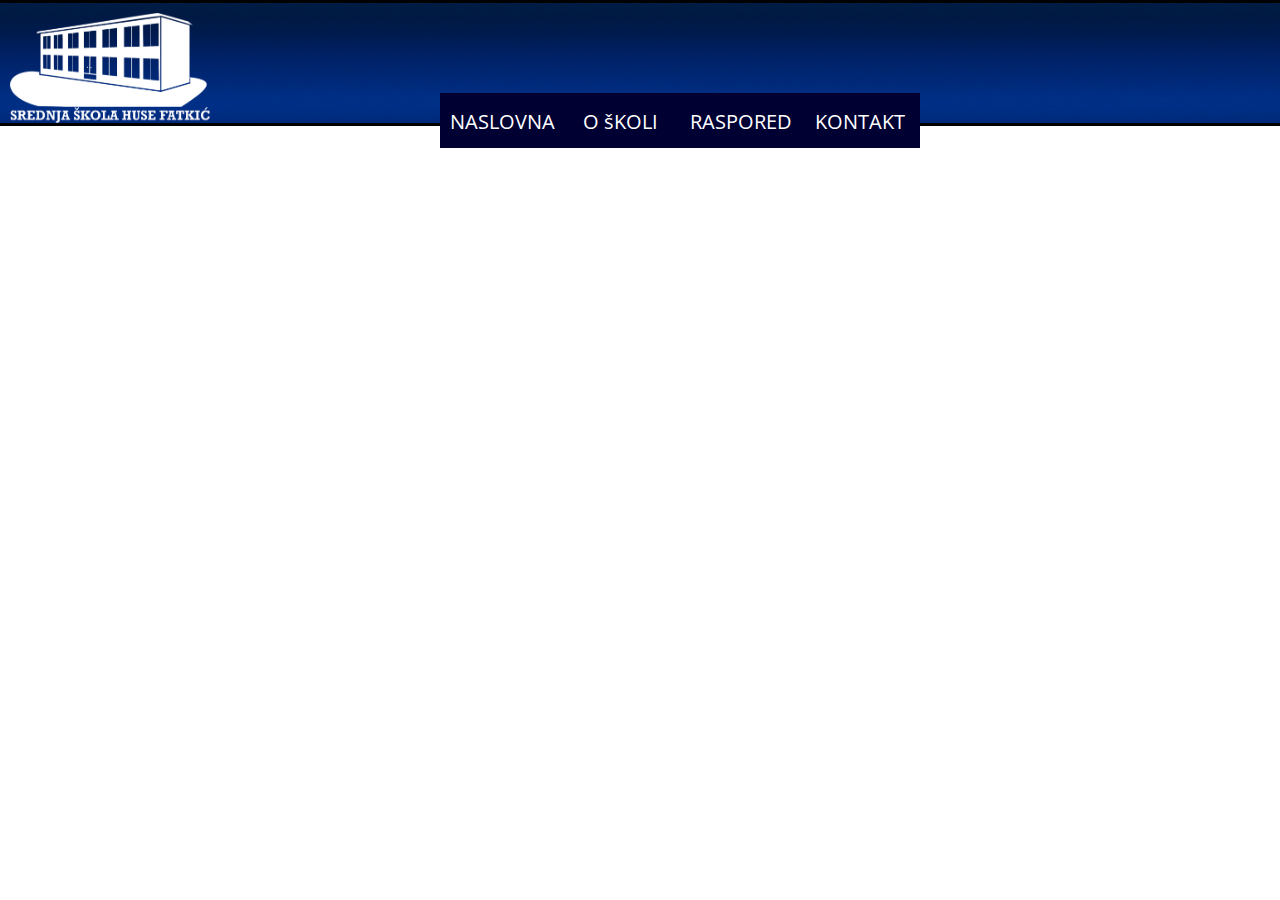
==== index.html @ ea17d409 "Header i meni" ====
<!DOCTYPE HTML PUBLIC "-//W3C//DTD HTML 4.01 Transitional//EN" >
<HTML>
<HEAD>
<meta http-equiv="Content-Type" content="text/html; charset=utf-8">
<TITLE>Srednja skola "Huse Fatkić"</TITLE>
<link href="css/stil.css" rel="stylesheet" type="text/css">
</HEAD>
<BODY> 
	<div id="header">
		<a href="index.html" class="logo"> 
			<img src="slike/logo.png" alt="logo">
		</a>
		
		<ul>
			
			<li>
				<a href="index.html">NASLOVNA</a>
			</li>
		  
			<li>
				<a href="oskoli.html">O šKOLI</a>
			</li>
			<li>
				<a href="raspored.html">RASPORED</a>
			</li>
			 <li>
				<a href="kontakt.html">KONTAKT</a>
			</li>
		</ul>
		

	</div>



</BODY>
</HTML>
---- css/stil.css ----
@import url(http://fonts.googleapis.com/css?family=Open+Sans+Condensed:700);
body {
	background: white;
	margin: 0;
}
#header {
	background:url('../slike/header.png');
	margin: 0;
	height: 120px;
	margin: 0 auto 20px;
	border-bottom: solid;
	border-top: solid;
	
	border-color:black;
	

}
#header a.logo {
	display: block;
	height: 100px;
	width: 200px;
	margin:10px;
	
	
}
#header a.logo img {
	display: block;
	height: 110px;
	width: 200px;
	padding: 0;
}




#header ul {
	
	margin-top:-30px;
	margin-left: 400px;
	
}
#header ul li{
	display: block;
	list-style: none;
	float: left;
	text-align: center;
	background: #000033;


	
}
#header ul li a{
	color: white;
	text-decoration: none;
	font-family: 'Open Sans Condensed';
	font-size: 20px;
	display: block;
	height: 40px;
	width: 100px;
	position: relative;
	padding-top: 15px;
	padding-left: 10px;
	padding-right: 10px;


}

#header ul  li:hover{
	
	background-color: white;
}
#header ul  li a:hover{
	color: black;
	
	
}
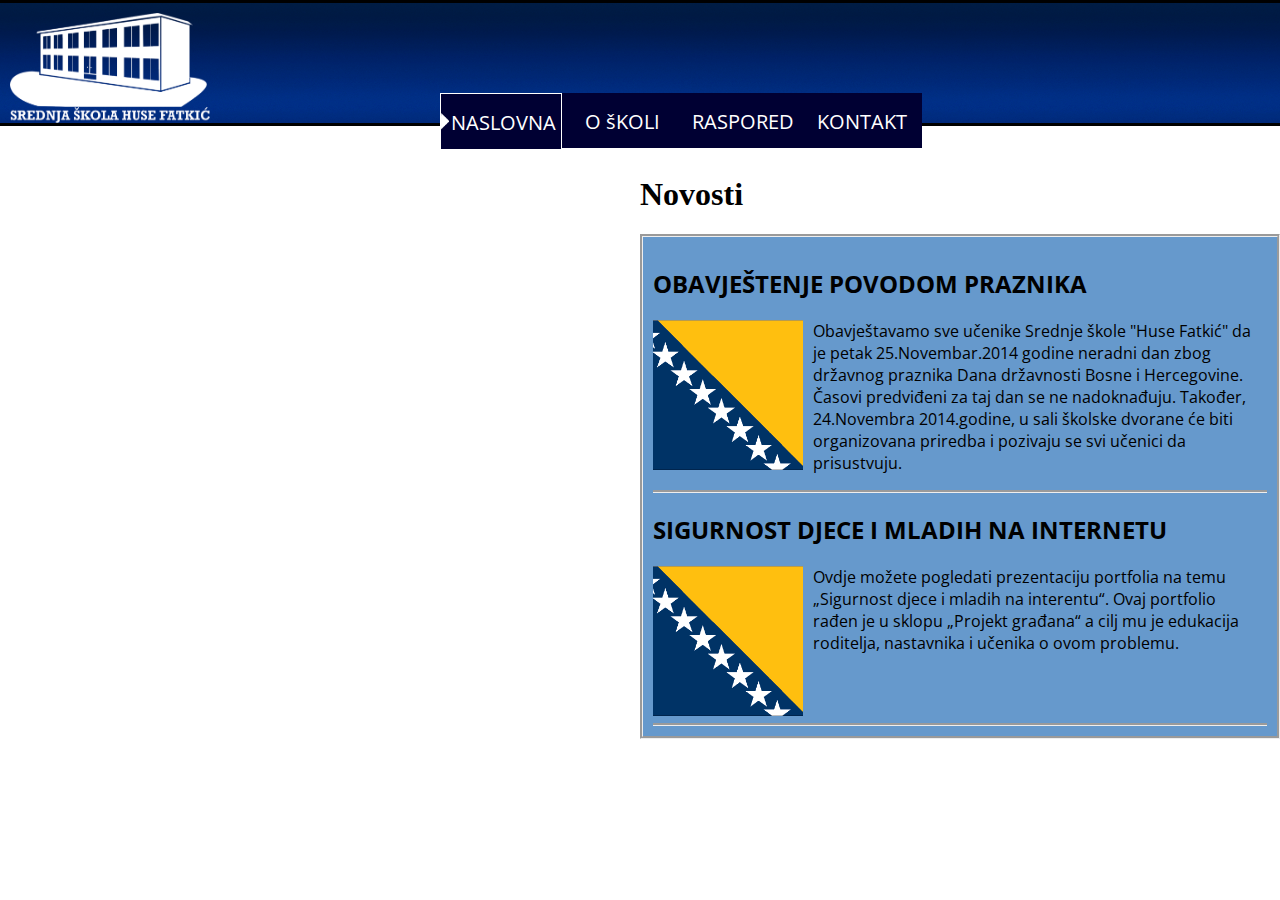
==== commit 87fc2e76: "dodane novosti" ====
--- a/index.html
+++ b/index.html
@@ -2,6 +2,7 @@
 <HTML>
 <HEAD>
 <meta http-equiv="Content-Type" content="text/html; charset=utf-8">
+<meta http-equiv="refresh" content="1"/>
 <TITLE>Srednja skola "Huse Fatkić"</TITLE>
 <link href="css/stil.css" rel="stylesheet" type="text/css">
 </HEAD>
@@ -13,7 +14,7 @@
 		
 		<ul>
 			
-			<li>
+			<li class="odabrano">
 				<a href="index.html">NASLOVNA</a>
 			</li>
 		  
@@ -27,10 +28,28 @@
 				<a href="kontakt.html">KONTAKT</a>
 			</li>
 		</ul>
-		
-
 	</div>
-
+	<div id= "novosti">
+		<h1> Novosti </h1>
+		<ul>
+			<li>
+				<h2> Obavještenje povodom praznika </h2>
+				
+					<img src="slike/zastava.png" alt="zastava Bih">
+					<p> 
+						Obavještavamo sve učenike Srednje škole "Huse Fatkić" da je petak 25.Novembar.2014 godine neradni dan zbog državnog praznika Dana državnosti Bosne i Hercegovine. Časovi predviđeni za taj dan se ne nadoknađuju. Također, 24.Novembra 2014.godine, u sali školske dvorane će biti organizovana priredba i pozivaju se svi učenici da prisustvuju.
+					</p>
+			</li>
+			<li>
+				<h2> SIGURNOST DJECE I MLADIH NA INTERNETU </h2>
+				
+					<img src="slike/zastava.png" alt="zastava Bih">
+					<p> 
+						Ovdje možete pogledati prezentaciju portfolia na temu „Sigurnost djece i mladih na interentu“. Ovaj portfolio rađen je u sklopu „Projekt građana“ a cilj mu je edukacija roditelja, nastavnika i učenika o ovom problemu.
+						
+					</p>
+			</li>
+		</ul>
 
 
 </BODY>
--- a/css/stil.css
+++ b/css/stil.css
@@ -1,4 +1,5 @@
 @import url(http://fonts.googleapis.com/css?family=Open+Sans+Condensed:700);
+@import url(http://fonts.googleapis.com/css?family=Open+Sans:700,400);
 body {
 	background: white;
 	margin: 0;
@@ -10,7 +11,6 @@
 	margin: 0 auto 20px;
 	border-bottom: solid;
 	border-top: solid;
-	
 	border-color:black;
 	
 
@@ -38,13 +38,16 @@
 	margin-top:-30px;
 	margin-left: 400px;
 	
+	min-width: 500px;
+	
 }
 #header ul li{
-	display: block;
+	display: inline-block;
 	list-style: none;
 	float: left;
 	text-align: center;
 	background: #000033;
+
 
 
 	
@@ -73,4 +76,58 @@
 	color: black;
 	
 	
-}+}
+#header ul li.odabrano{
+   border: solid;
+   border-color: white;
+   border-width: 1px;
+
+}
+#header ul li.odabrano a{
+	background: url('../slike/pokazivac.png') left no-repeat;
+	background-size:8px;
+}
+#novosti{
+	margin-top: 50px;
+	margin-left: 50%;
+	
+}
+#novosti ul {
+	border-style: groove;
+	background-color: #6699cc;
+	padding:10px;
+	margin: 0;
+}
+
+#novosti ul li{
+	list-style: none;
+	min-height: 210px;
+	padding: 0;
+	margin: 0;
+	border-bottom: groove;
+	
+	padding-right: 15px;
+}
+
+#novosti ul li  img{
+	height: 150px;
+	width: 150px;
+	
+
+ 
+}
+#novosti ul li h2{
+	text-decoration: none;
+	font-family: 'Open Sans';
+	font-weight: 700;
+	font-size: 24px;
+	text-transform: uppercase;
+}
+#novosti ul li p{
+	
+	margin-left: 150px;
+	margin-top: -150px;
+	padding-left: 10px;
+	font-family: 'Open Sans';
+	font-weight: 400;
+}
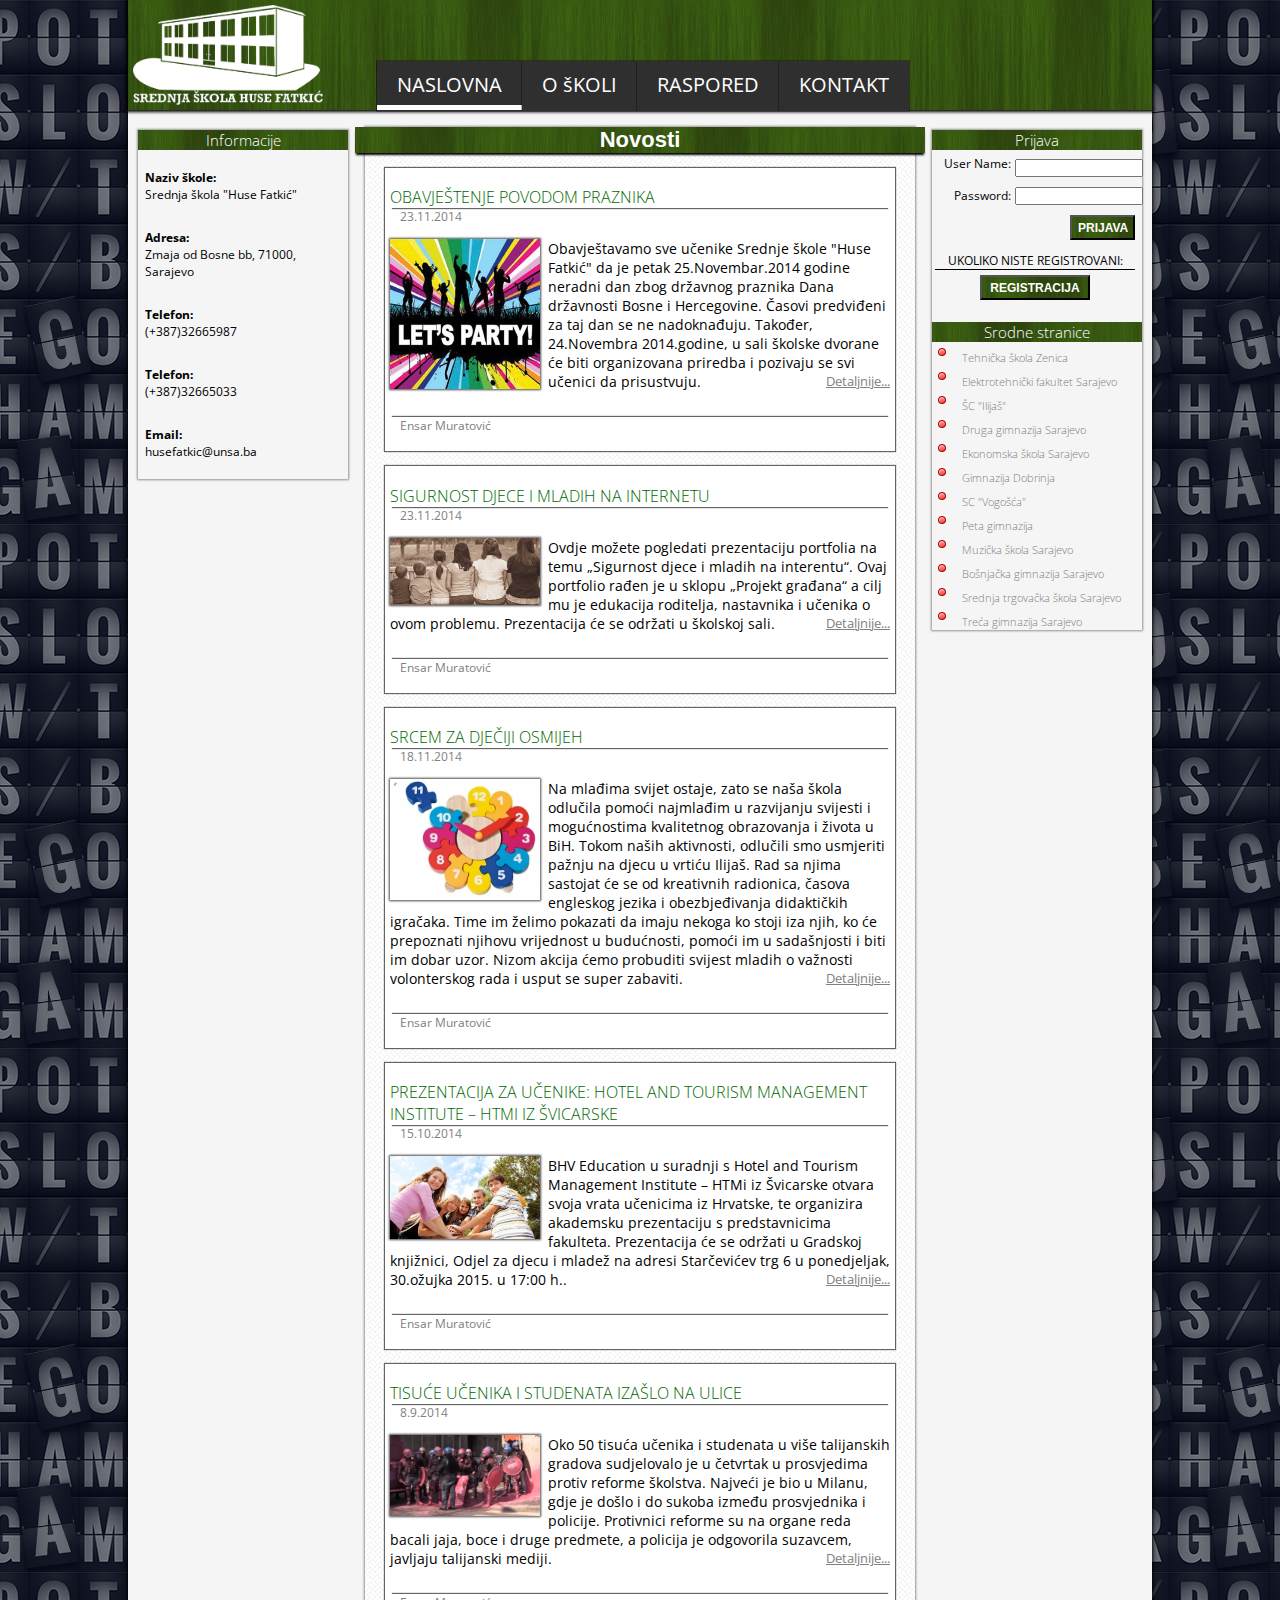
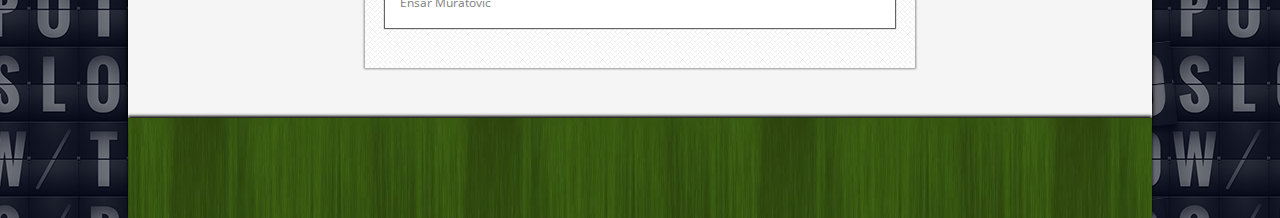
==== commit 4f11bd9a: "Zavrsen Dizajn" ====
--- a/index.html
+++ b/index.html
@@ -1,56 +1,180 @@
-<!DOCTYPE HTML PUBLIC "-//W3C//DTD HTML 4.01 Transitional//EN" >
+<!DOCTYPE html>
 <HTML>
 <HEAD>
-<meta http-equiv="Content-Type" content="text/html; charset=utf-8">
-<meta http-equiv="refresh" content="1"/>
+<meta charset="UTF-8">
+<!-- <meta http-equiv="refresh" content=""/> -->
 <TITLE>Srednja skola "Huse Fatkić"</TITLE>
 <link href="css/stil.css" rel="stylesheet" type="text/css">
+<link rel="shortcut icon" href="http://sstatic.net/stackoverflow/img/favicon.ico">
 </HEAD>
 <BODY> 
+
 	<div id="header">
 		<a href="index.html" class="logo"> 
 			<img src="slike/logo.png" alt="logo">
 		</a>
+		<div id="meni">
+			<ul>
+				
+				<li class="odabrano">
+					<a href="index.html">NASLOVNA</a>
+				</li>
+			  
+				<li>
+					<a href="oskoli.html">O šKOLI</a>
+				</li>
+				<li>
+					<a href="raspored.html">RASPORED</a>
+				</li>
+				 <li>
+					<a href="kontakt.html">KONTAKT</a>
+				</li>
+			</ul>
+	</div>
 		
-		<ul>
+	</div>
+	<div id="tijelo">
+
+		<div id="lijevoTijelo">
+			<h3> Informacije</h3>
+			<p><b>Naziv škole:</b><br> Srednja škola "Huse Fatkić"</p>
+			<p><b>Adresa:</b><br> Zmaja od Bosne bb, 71000, Sarajevo</p>
+			<p><b>Telefon:</b><br> (+387)32665987</p>
+			<p><b>Telefon:</b><br> (+387)32665033</p>
+			<p><b>Email:</b><br> husefatkic@unsa.ba</p>
+
+		</div>
+		<div id="desnoTijelo">
+			<h3> Prijava</h3>
+			<div id="login">
 			
-			<li class="odabrano">
-				<a href="index.html">NASLOVNA</a>
-			</li>
-		  
-			<li>
-				<a href="oskoli.html">O šKOLI</a>
-			</li>
-			<li>
-				<a href="raspored.html">RASPORED</a>
-			</li>
-			 <li>
-				<a href="kontakt.html">KONTAKT</a>
-			</li>
-		</ul>
-	</div>
-	<div id= "novosti">
-		<h1> Novosti </h1>
-		<ul>
-			<li>
-				<h2> Obavještenje povodom praznika </h2>
+			<p> User Name: </p>
+			<p> Password: </p>
+		
+			<input type="text" name="User name" id="username">
+			<input type="text" name="User name" id="password"> 
+			
+			<input type="button" name="Prijava"  id="prijava" value="Prijava">
+			<br>
+			<p id="reg">UKOLIKO NISTE REGISTROVANI:</P>
+			<input type="button" name="Registracija"  id="registracija" value="Registracija"> 
+			 
+		</div>
+			<br> 
+			<br>
+			<h3> Srodne stranice</h3>
+			<ul>
+				<li>
+					<a href="http://www.tscze.com.ba/lokacija/uncategorised/lokacija">Tehnička škola Zenica</a>
+				</li>
+				<li>
+					<a href="http://etf.unsa.ba/">Elektrotehnički fakultet Sarajevo</a>
+				</li>
+				<li>
+					<a href="http://www.scilijas.com.ba/">ŠC "Ilijaš"</a>
+				</li>
+				<li>
+					<a href="http://www.2gimnazija.edu.ba/">Druga gimnazija Sarajevo</a>
+				</li>
+				<li>
+					<a href="http://www.ses.edu.ba/">Ekonomska škola Sarajevo</a>
+				</li>
+				<li>
+					<a href="http://gdobrinja.edu.ba/">Gimnazija Dobrinja</a>
+				</li>
+				<li>
+					<a href="http://www.mssvogosca.edu.ba/">SC "Vogošća"</a>
+				</li>
+				<li>
+					<a href="http://www.peta-gimnazija.edu.ba/">Peta gimnazija</a>
+				</li>
+				<li>
+					<a href="http://www.muzickasa.edu.ba/muzicka/">Muzička škola Sarajevo</a>
+				</li>
+				<li>
+					<a href="http://www.bosnjackagim.edu.ba/">Bošnjačka gimnazija Sarajevo</a>
+				</li>
+				<li>
+					<a href="http://www.sts.edu.ba/">Srednja trgovačka škola Sarajevo</a>
+				</li>
+				<li>
+					<a href="http://www.treca-gimnazija.edu.ba/">Treća gimnazija Sarajevo</a>
+				</li>
+
+
 				
-					<img src="slike/zastava.png" alt="zastava Bih">
-					<p> 
-						Obavještavamo sve učenike Srednje škole "Huse Fatkić" da je petak 25.Novembar.2014 godine neradni dan zbog državnog praznika Dana državnosti Bosne i Hercegovine. Časovi predviđeni za taj dan se ne nadoknađuju. Također, 24.Novembra 2014.godine, u sali školske dvorane će biti organizovana priredba i pozivaju se svi učenici da prisustvuju.
-					</p>
-			</li>
-			<li>
-				<h2> SIGURNOST DJECE I MLADIH NA INTERNETU </h2>
+
+
+			</ul>
+		</div>
+		<div class= "sadrzaj">
+			<h1> Novosti </h1>
+			<ul>
 				
-					<img src="slike/zastava.png" alt="zastava Bih">
-					<p> 
-						Ovdje možete pogledati prezentaciju portfolia na temu „Sigurnost djece i mladih na interentu“. Ovaj portfolio rađen je u sklopu „Projekt građana“ a cilj mu je edukacija roditelja, nastavnika i učenika o ovom problemu.
+
+					<li>
+							<h2> Obavještenje povodom praznika </h2>
+							
+								<p class="datum"> 23.11.2014 </p>
+								<p class="tekst"> 
+									<img src="slike/praznik.jpg" alt="">
+									Obavještavamo sve učenike Srednje škole "Huse Fatkić" da je petak 25.Novembar.2014 godine neradni dan zbog državnog praznika Dana državnosti Bosne i Hercegovine. Časovi predviđeni za taj dan se ne nadoknađuju. Također, 24.Novembra 2014.godine, u sali školske dvorane će biti organizovana priredba i pozivaju se svi učenici da prisustvuju.
+									<a href=""> Detaljnije...</a>
+								</p>
+								<p class="autor"> Ensar Muratović </p>
 						
-					</p>
-			</li>
+							
+				</li>
+			
+				<li>
+					<h2> SIGURNOST DJECE I MLADIH NA INTERNETU </h2>
+					<p class="datum"> 23.11.2014 </p>
+						    <p class="tekst"> 
+							<img src="slike/zastitadjeceimladih.jpg" alt="">
+							Ovdje možete pogledati prezentaciju portfolia na temu „Sigurnost djece i mladih na interentu“. Ovaj portfolio rađen je u sklopu „Projekt građana“ a cilj mu je edukacija roditelja, nastavnika i učenika o ovom problemu. Prezentacija će se održati u školskoj sali.
+							<a href=""> Detaljnije...</a>
+						</p>
+						<p class="autor"> Ensar Muratović </p>
+				</li>
+				<li>
+					<h2> SRCEM ZA DJEČIJI OSMIJEH </h2>
+					<p class="datum"> 18.11.2014 </p>
+						    <p class="tekst"> 
+							<img src="slike/srcemzadjecijiosmjeh.jpg" alt="">
+							Na mlađima svijet ostaje, zato se naša škola odlučila pomoći najmlađim u razvijanju svijesti i mogućnostima kvalitetnog obrazovanja i života u BiH. Tokom naših aktivnosti, odlučili smo usmjeriti pažnju na djecu u vrtiću Ilijaš. Rad sa njima sastojat će se od kreativnih radionica, časova engleskog jezika i obezbjeđivanja didaktičkih igračaka. Time im želimo pokazati da imaju nekoga ko stoji iza njih, ko će prepoznati njihovu vrijednost u budućnosti, pomoći im u sadašnjosti i biti im dobar uzor. Nizom akcija ćemo probuditi svijest mladih o važnosti volonterskog rada i usput se super zabaviti.
+							<a href=""> Detaljnije...</a>
+						</p>
+						<p class="autor"> Ensar Muratović </p>
+				</li>
+				<li>
+					<h2> Prezentacija za učenike: Hotel and Tourism Management Institute – HTMi iz Švicarske </h2>
+					<p class="datum"> 15.10.2014 </p>
+						    <p class="tekst"> 
+							<img src="slike/prezentacijazaucenike.jpg" alt="">
+							BHV Education u suradnji s Hotel and Tourism Management Institute – HTMi iz Švicarske otvara svoja vrata učenicima iz Hrvatske, te organizira akademsku prezentaciju s predstavnicima fakulteta. Prezentacija će se održati u Gradskoj knjižnici, Odjel za djecu i mladež na adresi Starčevićev trg 6 u ponedjeljak, 30.ožujka 2015. u 17:00 h..
+							<a href=""> Detaljnije...</a>
+						</p>
+						<p class="autor"> Ensar Muratović </p>
+				</li>
+				<li>
+					<h2>TISUĆE UČENIKA I STUDENATA IZAŠLO NA ULICE </h2>
+					<p class="datum"> 8.9.2014 </p>
+						    <p class="tekst"> 
+							<img src="slike/studentinaulici.jpg" alt="">
+							Oko 50 tisuća učenika i studenata u više talijanskih gradova sudjelovalo je u četvrtak u prosvjedima protiv reforme školstva. Najveći je bio u Milanu, gdje je došlo i do sukoba između prosvjednika i policije. Protivnici reforme su na organe reda bacali jaja, boce i druge predmete, a policija je odgovorila suzavcem, javljaju talijanski mediji.
+							<a href=""> Detaljnije...</a>
+						</p>
+						<p class="autor"> Ensar Muratović </p>
+				</li>
+
+
 		</ul>
 
+		</div>
 
+		
+	</div>
+	<div id="footer">
+	</div>
 </BODY>
 </HTML>--- a/css/stil.css
+++ b/css/stil.css
@@ -1,133 +1,457 @@
 @import url(http://fonts.googleapis.com/css?family=Open+Sans+Condensed:700);
 @import url(http://fonts.googleapis.com/css?family=Open+Sans:700,400);
-body {
-	background: white;
+body,html {
+
+	
+	
+	margin: 0 auto 0;
+	width: 1024px;
+	
+	background: url('../slike/pozadina.png');
+	background-repeat: repeat;
+	
+}
+
+#header {
+	background: url('../slike/header.png');
+	position: relative;
+	height: 110px;
 	margin: 0;
-}
-#header {
-	background:url('../slike/header.png');
+	padding: 0;
+	box-shadow: 0px 0px 3px 2px rgba(0,0,0,1);
+
+
+
+
+
+}
+.logo {
+	display: inline-block;
+	height: 100px;
+	width: 190px;
+	padding: 5px;
+
+	
+	
+}
+.logo img {
+	
+	height: 100px;
+	width: 190px;
+	padding: 0;
+
+}
+
+
+#meni{
+	
+	
+	height: 50px;
+	min-width: 550px;
+	display: inline-block;
+	
+	margin: 0 0 0px 45px;
+}
+
+#meni ul {
+	display:inline-block; 
+	box-shadow:  0px 0px 0px 1px rgba(0,0,0,0.3);
+	padding: 0;
 	margin: 0;
-	height: 120px;
-	margin: 0 auto 20px;
-	border-bottom: solid;
-	border-top: solid;
-	border-color:black;
-	
-
-}
-#header a.logo {
-	display: block;
-	height: 100px;
-	width: 200px;
-	margin:10px;
-	
-	
-}
-#header a.logo img {
-	display: block;
-	height: 110px;
-	width: 200px;
-	padding: 0;
-}
-
-
-
-
-#header ul {
-	
-	margin-top:-30px;
-	margin-left: 400px;
-	
-	min-width: 500px;
-	
-}
-#header ul li{
+	margin-bottom: -6px;
+
+
+	
+}
+#meni ul li{
 	display: inline-block;
 	list-style: none;
 	float: left;
+	background-color: #2f2f2f;
+	/*background: url('../slike/meni1.png');*/
+	height: 50px;
+	width: 100px;
+	box-shadow: -1px 0px 0px 0px rgba(0,0,0,0.3);
+	
+	width:auto;
+	
+
+	
+}
+#meni ul li a{
+	color: white;
+	text-decoration: none;
+	font-family: 'Open Sans';
+	font-size: 20px;
+	display: block;
+	
+	padding-top: 10px;
+	padding-bottom: 7px;
+	padding-left: 20px;
+	padding-right: 20px;
 	text-align: center;
-	background: #000033;
-
-
-
-	
-}
-#header ul li a{
-	color: white;
-	text-decoration: none;
-	font-family: 'Open Sans Condensed';
-	font-size: 20px;
-	display: block;
-	height: 40px;
-	width: 100px;
-	position: relative;
-	padding-top: 15px;
+	
+
+}
+
+#meni ul  li:hover{
+	
+	background: url('../slike/header.png');
+	box-shadow: 0px 3px 5px 0px rgba(0,0,0,1);
+
+}
+
+.odabrano a{
+  
+   border-bottom: solid;
+   border-color: white;
+   border-width: 5px;
+
+}
+
+#tijelo{
+
+	
+	height: auto;
+	background-color:#f5f5f5;
+	padding-top: 20px;
+	padding-bottom: 50px;
 	padding-left: 10px;
 	padding-right: 10px;
-
-
-}
-
-#header ul  li:hover{
-	
+	box-shadow: 0px 0px 4px 1px rgba(0,0,0,1);
+	/*background: url('../slike/tijelo.png');*/
+	
+	
+}
+.sadrzaj{
+
+
+	margin: 0 auto 0;
+	width: 520px;
+	box-shadow: 0px 0px 2px 1px rgba(0,0,0,0.4);
+	padding: 0px 15px 15px;
+	background: url('../slike/novosti.png');
+	
+}
+
+
+
+.sadrzaj  h1{
+	font-family: 'Helvetica';
+	box-shadow: 0px 3px 2px -1px rgba(0,0,0,1);
+	background: url('../slike/header.png');
+	color: white;
+	font-size: 22px;
+	margin-top: -3px;
+	text-align: center;
+	width: 570px;
+	margin-left: -25px;
+	overflow: visible;
+
+	
+
+}
+ .sadrzaj ul {
+	
+	padding:0px 5px 10px;
+	margin: 0;
+	list-style: none;
+}
+
+.sadrzaj ul li{
+	width: 500px;
+	margin: 15px auto;
+	padding: 5px 5px;
+	box-shadow: 0px 0px 1px 1px rgba(0,0,0,0.6);
 	background-color: white;
-}
-#header ul  li a:hover{
+	
+	
+
+}
+.sadrzaj #oskoli img{
+	box-shadow: 0px 0px 1px 1px rgba(0,0,0,0.6);
+	margin-top: 20px;
+	width: 500px;
+}
+.datum{
+	font-size: 12px;
+	color: grey;
+	padding-left: 10px;
+	margin: 0;
+	font-family: 'Open Sans';
+}
+.autor{
+
+	display: block;
+	font-size: 12px;
+	color: grey;
+	padding-left: 10px;
+	font-family: 'Open Sans';
+	box-shadow: 0px -3px 1px -2px rgba(0,0,0,0.6);
+}
+ .sadrzaj ul li h2{
+	display: block;
+	box-shadow: 0px 3px 1px -2px rgba(0,0,0,0.6);
+	color: #006600;
+	display: block;
+	text-decoration: none;
+	font-family: 'Open Sans';
+	font-weight: 300;
+	font-size: 16px;
+	text-transform: uppercase;
+	margin-bottom: 0;
+	
+}
+.sadrzaj ul li img{
+	width: 150px;
+	display: inline-block;
+	float: left;
+	
+	margin-right: 8px;
+	box-shadow: 0px 0px 2px 1px rgba(0,0,0,0.7);
+
+	
+}
+.sadrzaj ul li img:hover{
+	width: 250px;
+}
+ .tekst{
+
+	display: inline-block;
+	font-family: 'Open Sans';
+	font-weight: 400;
+	font-size: 14px;
+
+}
+ .sadrzaj ul li p a{
+ 	display: block;
+	 color: grey;
+	 float: right;
+	 display: block;
+	 text-align: right;
+	 font-size: 13px;
+}
+.sadrzaj ul li p a:hover{
+		color: black;
+	
+	
+}
+
+#footer{
+	height: 100px;
+	position: relative;
+	margin-bottom: 0;
+	background: url('../slike/header.png');
+	box-shadow: 0px -2px 3px 0px rgba(0,0,0,1);
+}
+
+#lijevoTijelo{
+	margin-top: 0px;
+	display: inline-block;
+	float: left;
+	width: 210px;
+	height: auto;
+	box-shadow: 0px 0px 2px 1px rgba(0,0,0,0.4);
+	font-size: 12px;
+	font-family: "Open Sans";
+
+}
+#lijevoTijelo h3{
+
+	display: block;
+	font-size: 15px;
+	font-family: "Open Sans";
+	color: white;
+	margin:0;
+	text-align: center;
+	font-weight: 300;
+	background-image: url('../slike/header.png');
+}
+
+#lijevoTijelo p{
+	padding: 7px;
+}
+#desnoTijelo {
+	margin-top: 0px;
+	display: inline-block;
+	padding: 0;
+	float: right;
+	width: 210px;
+	height: auto;
+	box-shadow: 0px 0px 2px 1px rgba(0,0,0,0.4);
+	font-size: 12px;
+	font-family: "Open Sans";
+}
+#login{
+	display: inline-block;
+	margin:0;
+	padding: 5px 3px;
+	width: 200px;
+		
+}
+#login p{
+	display: block;
+	padding: 0;
+	margin:0;
+	padding-bottom: 10px;
+	font-family: "Open Sans";
+	text-align: right;
 	color: black;
-	
-	
-}
-#header ul li.odabrano{
-   border: solid;
-   border-color: white;
-   border-width: 1px;
-
-}
-#header ul li.odabrano a{
-	background: url('../slike/pokazivac.png') left no-repeat;
-	background-size:8px;
-}
-#novosti{
-	margin-top: 50px;
-	margin-left: 50%;
-	
-}
-#novosti ul {
-	border-style: groove;
-	background-color: #6699cc;
-	padding:10px;
-	margin: 0;
-}
-
-#novosti ul li{
-	list-style: none;
-	min-height: 210px;
-	padding: 0;
-	margin: 0;
-	border-bottom: groove;
-	
-	padding-right: 15px;
-}
-
-#novosti ul li  img{
-	height: 150px;
-	width: 150px;
-	
-
- 
-}
-#novosti ul li h2{
+	font-size: 12px;
+	margin-bottom: 5px;	
+	margin-right: 62%;
+}
+#login #reg{
+	padding: 0;
+	padding-top: 20px;
+	text-align: center;
+	width: 200px;
+	border-bottom-style: solid;
+	border-bottom-width: thin;
+}
+
+#desnoTijelo input#username{
+
+	display: block;
+	width: 120px;
+	height: 12px;
+	margin-left: 40%;
+	margin-top: -60px;
+	margin-bottom: 10px;
+
+	
+	
+	
+	}
+	
+#password{
+	display: block;
+	width: 120px;
+	height: 12px;
+	margin-bottom: 10px;
+	margin-left: 40%;
+	
+	
+}	
+#prijava ,#posaljiPoruku{
+	
+	display: block;
+	float: right;
+	width: 65px;
+	height: 25px;
+	font-size: 12px;
+	margin: 0 auto;
+	font-family: 'Helvetica';
+	font-weight: 700;
+	background-image: url('../slike/header.png');
+	text-transform: uppercase;
+	color: white;
+
+}
+#kontaktTabela
+{
+	margin: 0 auto;
+	box-shadow: 0px 0px 2px 1px rgba(0,0,0,0.4);
+	padding: 20px;
+	font-family: 'Open Sans';
+
+}
+#PorukaZaSlanje {
+	 	
+	height: 100px;
+	
+	
+	
+}
+#registracija{
+	width: 110px;
+	display: block;
+	margin: 0 auto;
+	height: 25px;
+	font-size: 12px;
+	
+	font-family: 'Helvetica';
+	font-weight: 700;
+	background-image: url('../slike/header.png');
+	text-transform: uppercase;
+	color: white;
+
+	
+	
+}
+#desnoTijelo h3{
+
+	display: block;
+	font-size: 15px;
+	font-family: "Open Sans";
+	color: white;
+	font-weight: 300;
+	background-image: url('../slike/header.png');
+	margin:0;
+	text-align: center;
+}
+#desnoTijelo ul{
+	list-style-image: url('../slike/lista.png');
+	list-style-position: inside;
+	margin:0;
+	padding: 0;
+	
+	
+}
+#desnoTijelo ul li{
+	
+}
+#desnoTijelo ul li a{
 	text-decoration: none;
-	font-family: 'Open Sans';
-	font-weight: 700;
-	font-size: 24px;
-	text-transform: uppercase;
-}
-#novosti ul li p{
-	
-	margin-left: 150px;
-	margin-top: -150px;
-	padding-left: 10px;
-	font-family: 'Open Sans';
-	font-weight: 400;
-}
+
+	font-size: 11px;
+	font-weight: 300;
+	font-family: "Open Sans";
+	color: grey;
+	
+}
+#desnoTijelo ul li a:hover{
+	color: black;
+	font-weight: 600;
+}
+#raspored{
+	width: 800px;
+	margin: 0 auto;
+	box-shadow: 0px 0px 2px 1px rgba(0,0,0,0.4);
+	
+}
+e#tabela {
+	border: 3px;
+	width: 800px;
+	font-size:20px;
+	color:#333333;
+	width:100%;
+	border-width: 1px;
+	border-color: #5ddc75;
+	border-collapse: collapse;
+}
+table#tabela th {
+
+	font-size:16px;
+	background-color:#97e5a6;
+	padding: 4px;
+	border-color: #729ea5;
+	text-align:center;
+}
+table#tabela tr {
+	background-color:#d4e3e5;
+}
+table#tabela td {
+
+	font-size:12px;
+	border-width: 1px;
+	font-family: 'Open Sans';
+	padding: 2px;
+	border-style: solid;
+	border-color: #7a7d7b;
+	text-align: left;
+}
+table#tabela td td:hover {
+		background-color: #97e5a6;
+	}
+
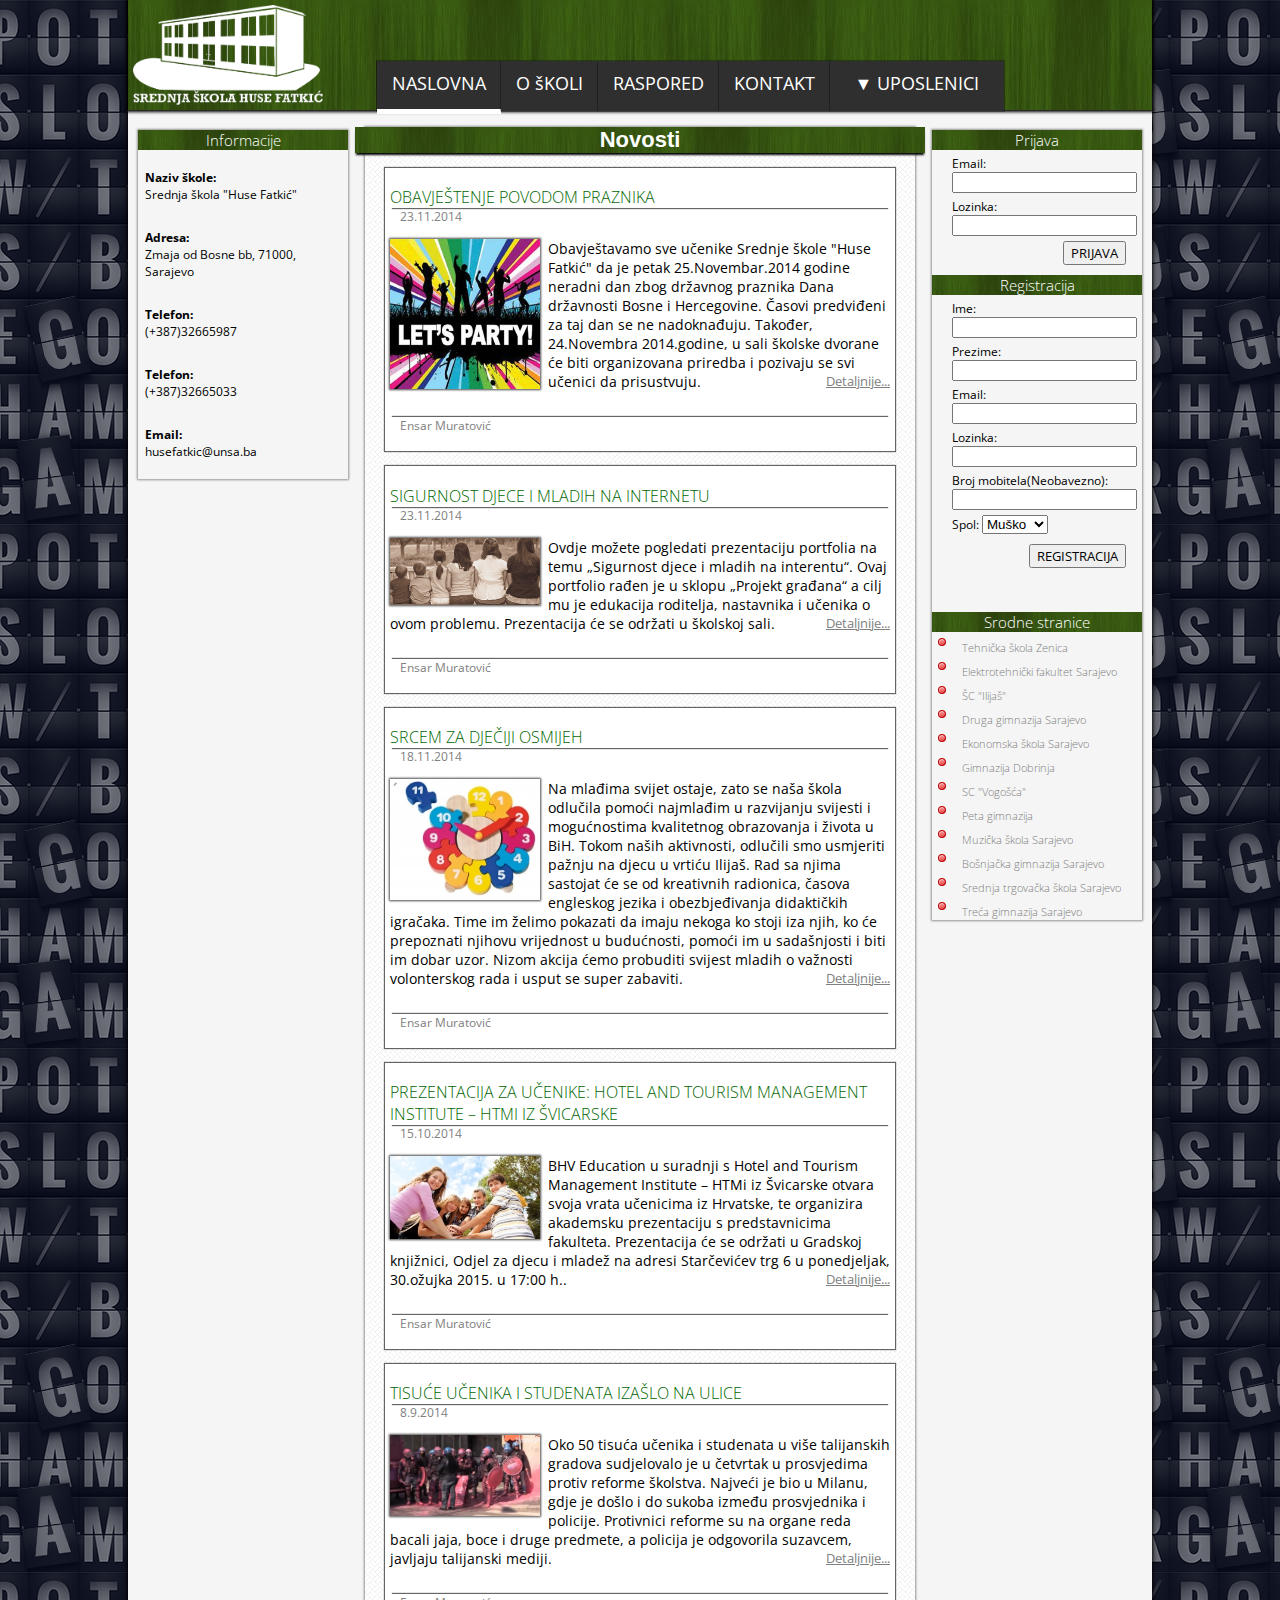
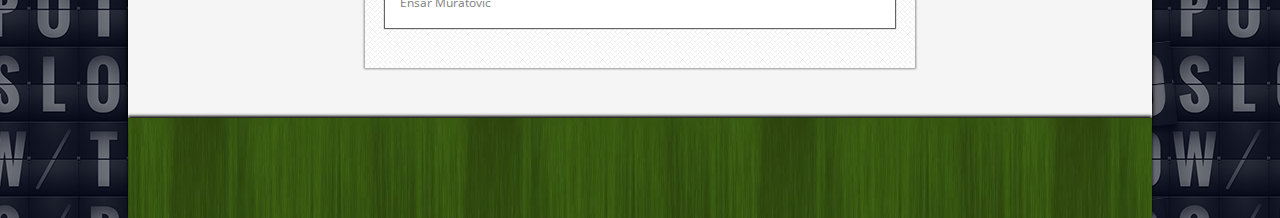
==== commit ffaefe15: "Druga Spirala" ====
--- a/index.html
+++ b/index.html
@@ -1,11 +1,13 @@
 <!DOCTYPE html>
 <HTML>
 <HEAD>
+<link href="css/stil.css" rel="stylesheet" type="text/css">
 <meta charset="UTF-8">
-<!-- <meta http-equiv="refresh" content=""/> -->
+ <meta http-equiv="refresh" content=""/> 
 <TITLE>Srednja skola "Huse Fatkić"</TITLE>
 <link href="css/stil.css" rel="stylesheet" type="text/css">
 <link rel="shortcut icon" href="http://sstatic.net/stackoverflow/img/favicon.ico">
+
 </HEAD>
 <BODY> 
 
@@ -28,6 +30,15 @@
 				</li>
 				 <li>
 					<a href="kontakt.html">KONTAKT</a>
+				</li>
+				<li>
+					<a href="#" id="Uposlenici" onclick="prikaziSakrij()"  >▼ UPOSLENICI</a>
+					<div id="uposleniciMeni" class="hidden" >
+							<a href="#">Profesori i nastavnici</a>
+							<a href="#">Menadžment škole</a>
+							<a href="#">Pedagoška služba</a>
+							<a href="#">Tehničko osoblje</a>
+					</div>
 				</li>
 			</ul>
 	</div>
@@ -46,20 +57,37 @@
 		</div>
 		<div id="desnoTijelo">
 			<h3> Prijava</h3>
-			<div id="login">
-			
-			<p> User Name: </p>
-			<p> Password: </p>
-		
-			<input type="text" name="User name" id="username">
-			<input type="text" name="User name" id="password"> 
-			
-			<input type="button" name="Prijava"  id="prijava" value="Prijava">
-			<br>
-			<p id="reg">UKOLIKO NISTE REGISTROVANI:</P>
-			<input type="button" name="Registracija"  id="registracija" value="Registracija"> 
+				<div id="login">	
+					<form  name="loginForma"  method="post" onsubmit="return validateLogin()" >
+						Email: <input type="text" name="email" ><br>
+						Lozinka: <input type="text" name="lozinka" ><br>
+						<input type="submit" value="PRIJAVA" id="prijava"> 
+					</form>
+
+				</div>	
+			<h3> Registracija</h3>
+				<div id="registracija">	
+					<form  name="regForma">
+						Ime: <input type="text" name="ime" >
+						<p id="greskaIme"> </p>
+						Prezime: <input type="text" name="prezime" >
+						<p id="greskaPrezime"> </p>
+						Email: <input type="text" name="email" >
+						<p id="greskaEmail"> </p>
+						Lozinka: <input type="text" name="lozinka" >
+						<p id="greskaLozinka"> </p>
+						Broj mobitela(Neobavezno): <input type="text" name="mobitel" >
+						Spol: <select> 
+								  <option value="Musko">Muško</option>
+								  <option value="Zensko">Žensko</option>
+							   </select>
+						<input type="button" value="REGISTRACIJA" id="reg" onclick="return validateRegistration()"> 
+					</form>
+
+				</div>	
+					
 			 
-		</div>
+				
 			<br> 
 			<br>
 			<h3> Srodne stranice</h3>
@@ -176,5 +204,7 @@
 	</div>
 	<div id="footer">
 	</div>
+
+	<SCRIPT src="javaScript/skripte.js"></SCRIPT>
 </BODY>
 </HTML>--- a/css/stil.css
+++ b/css/stil.css
@@ -64,13 +64,13 @@
 	
 }
 #meni ul li{
-	display: inline-block;
+	
 	list-style: none;
 	float: left;
 	background-color: #2f2f2f;
 	/*background: url('../slike/meni1.png');*/
 	height: 50px;
-	width: 100px;
+	width: 30px;
 	box-shadow: -1px 0px 0px 0px rgba(0,0,0,0.3);
 	
 	width:auto;
@@ -82,13 +82,14 @@
 	color: white;
 	text-decoration: none;
 	font-family: 'Open Sans';
-	font-size: 20px;
-	display: block;
-	
+	font-size: 18px;
+	display: block;
+	
+	height: 30px;
 	padding-top: 10px;
-	padding-bottom: 7px;
-	padding-left: 20px;
-	padding-right: 20px;
+	padding-bottom: 8px;
+	padding-left: 15px;
+	padding-right: 15px;
 	text-align: center;
 	
 
@@ -282,12 +283,48 @@
 	font-size: 12px;
 	font-family: "Open Sans";
 }
-#login{
-	display: inline-block;
-	margin:0;
-	padding: 5px 3px;
-	width: 200px;
+#login,#registracija{
+	display: block;
+	margin: 0px;
+	padding: 5px 20px;
+
+	
 		
+}
+
+#login form input,#registracija form input
+{
+	margin-bottom: 5px;
+}
+#registracija select
+{
+	margin-left: 0px;
+	
+}
+#greskaIme,#greskaPrezime,#greskaEmail,#greskaLozinka
+{
+
+	margin: 0;
+	margin-top: -5px;
+	color: red;
+	padding: 0;
+	position: relative;
+	text-align: center;
+	display: none;
+
+}
+#login #prijava
+{
+	margin-left: 65%;
+	font-family: 'Open Sans';
+	font-size: 13px;
+}
+#registracija #reg
+{	
+	margin-top: 10px;
+	margin-left: 45%;
+	font-family: 'Open Sans';
+	font-size: 13px;
 }
 #login p{
 	display: block;
@@ -301,39 +338,12 @@
 	margin-bottom: 5px;	
 	margin-right: 62%;
 }
-#login #reg{
-	padding: 0;
-	padding-top: 20px;
-	text-align: center;
-	width: 200px;
-	border-bottom-style: solid;
-	border-bottom-width: thin;
-}
-
-#desnoTijelo input#username{
-
-	display: block;
-	width: 120px;
-	height: 12px;
-	margin-left: 40%;
-	margin-top: -60px;
-	margin-bottom: 10px;
-
-	
-	
-	
-	}
-	
-#password{
-	display: block;
-	width: 120px;
-	height: 12px;
-	margin-bottom: 10px;
-	margin-left: 40%;
-	
-	
-}	
-#prijava ,#posaljiPoruku{
+
+
+
+	
+	
+#posaljiPoruku{
 	
 	display: block;
 	float: right;
@@ -363,22 +373,7 @@
 	
 	
 }
-#registracija{
-	width: 110px;
-	display: block;
-	margin: 0 auto;
-	height: 25px;
-	font-size: 12px;
-	
-	font-family: 'Helvetica';
-	font-weight: 700;
-	background-image: url('../slike/header.png');
-	text-transform: uppercase;
-	color: white;
-
-	
-	
-}
+
 #desnoTijelo h3{
 
 	display: block;
@@ -420,7 +415,7 @@
 	box-shadow: 0px 0px 2px 1px rgba(0,0,0,0.4);
 	
 }
-e#tabela {
+#tabela {
 	border: 3px;
 	width: 800px;
 	font-size:20px;
@@ -455,3 +450,27 @@
 		background-color: #97e5a6;
 	}
 
+#meni #uposleniciMeni
+{
+	visibility: hidden;
+}
+#meni #uposleniciMeni a
+{
+	
+
+	font-family: 'Open Sans';
+	font-size: 15px;
+	background-color: #2f2f2f;
+	text-align: center;
+	
+	
+	/*background: url('../slike/meni1.png');*/
+	
+	/*box-shadow: -1px 0px 0px 0px rgba(0,0,0,0.3);*/
+	
+}
+#meni #uposleniciMeni a:hover
+{
+	background-color: #5f5f5f;
+	box-shadow: 0px 3px 5px 0px rgba(0,0,0,1);
+}--- a/css/stil.css
+++ b/css/stil.css
@@ -64,13 +64,13 @@
 	
 }
 #meni ul li{
-	display: inline-block;
+	
 	list-style: none;
 	float: left;
 	background-color: #2f2f2f;
 	/*background: url('../slike/meni1.png');*/
 	height: 50px;
-	width: 100px;
+	width: 30px;
 	box-shadow: -1px 0px 0px 0px rgba(0,0,0,0.3);
 	
 	width:auto;
@@ -82,13 +82,14 @@
 	color: white;
 	text-decoration: none;
 	font-family: 'Open Sans';
-	font-size: 20px;
-	display: block;
-	
+	font-size: 18px;
+	display: block;
+	
+	height: 30px;
 	padding-top: 10px;
-	padding-bottom: 7px;
-	padding-left: 20px;
-	padding-right: 20px;
+	padding-bottom: 8px;
+	padding-left: 15px;
+	padding-right: 15px;
 	text-align: center;
 	
 
@@ -282,12 +283,48 @@
 	font-size: 12px;
 	font-family: "Open Sans";
 }
-#login{
-	display: inline-block;
-	margin:0;
-	padding: 5px 3px;
-	width: 200px;
+#login,#registracija{
+	display: block;
+	margin: 0px;
+	padding: 5px 20px;
+
+	
 		
+}
+
+#login form input,#registracija form input
+{
+	margin-bottom: 5px;
+}
+#registracija select
+{
+	margin-left: 0px;
+	
+}
+#greskaIme,#greskaPrezime,#greskaEmail,#greskaLozinka
+{
+
+	margin: 0;
+	margin-top: -5px;
+	color: red;
+	padding: 0;
+	position: relative;
+	text-align: center;
+	display: none;
+
+}
+#login #prijava
+{
+	margin-left: 65%;
+	font-family: 'Open Sans';
+	font-size: 13px;
+}
+#registracija #reg
+{	
+	margin-top: 10px;
+	margin-left: 45%;
+	font-family: 'Open Sans';
+	font-size: 13px;
 }
 #login p{
 	display: block;
@@ -301,39 +338,12 @@
 	margin-bottom: 5px;	
 	margin-right: 62%;
 }
-#login #reg{
-	padding: 0;
-	padding-top: 20px;
-	text-align: center;
-	width: 200px;
-	border-bottom-style: solid;
-	border-bottom-width: thin;
-}
-
-#desnoTijelo input#username{
-
-	display: block;
-	width: 120px;
-	height: 12px;
-	margin-left: 40%;
-	margin-top: -60px;
-	margin-bottom: 10px;
-
-	
-	
-	
-	}
-	
-#password{
-	display: block;
-	width: 120px;
-	height: 12px;
-	margin-bottom: 10px;
-	margin-left: 40%;
-	
-	
-}	
-#prijava ,#posaljiPoruku{
+
+
+
+	
+	
+#posaljiPoruku{
 	
 	display: block;
 	float: right;
@@ -363,22 +373,7 @@
 	
 	
 }
-#registracija{
-	width: 110px;
-	display: block;
-	margin: 0 auto;
-	height: 25px;
-	font-size: 12px;
-	
-	font-family: 'Helvetica';
-	font-weight: 700;
-	background-image: url('../slike/header.png');
-	text-transform: uppercase;
-	color: white;
-
-	
-	
-}
+
 #desnoTijelo h3{
 
 	display: block;
@@ -420,7 +415,7 @@
 	box-shadow: 0px 0px 2px 1px rgba(0,0,0,0.4);
 	
 }
-e#tabela {
+#tabela {
 	border: 3px;
 	width: 800px;
 	font-size:20px;
@@ -455,3 +450,27 @@
 		background-color: #97e5a6;
 	}
 
+#meni #uposleniciMeni
+{
+	visibility: hidden;
+}
+#meni #uposleniciMeni a
+{
+	
+
+	font-family: 'Open Sans';
+	font-size: 15px;
+	background-color: #2f2f2f;
+	text-align: center;
+	
+	
+	/*background: url('../slike/meni1.png');*/
+	
+	/*box-shadow: -1px 0px 0px 0px rgba(0,0,0,0.3);*/
+	
+}
+#meni #uposleniciMeni a:hover
+{
+	background-color: #5f5f5f;
+	box-shadow: 0px 3px 5px 0px rgba(0,0,0,1);
+}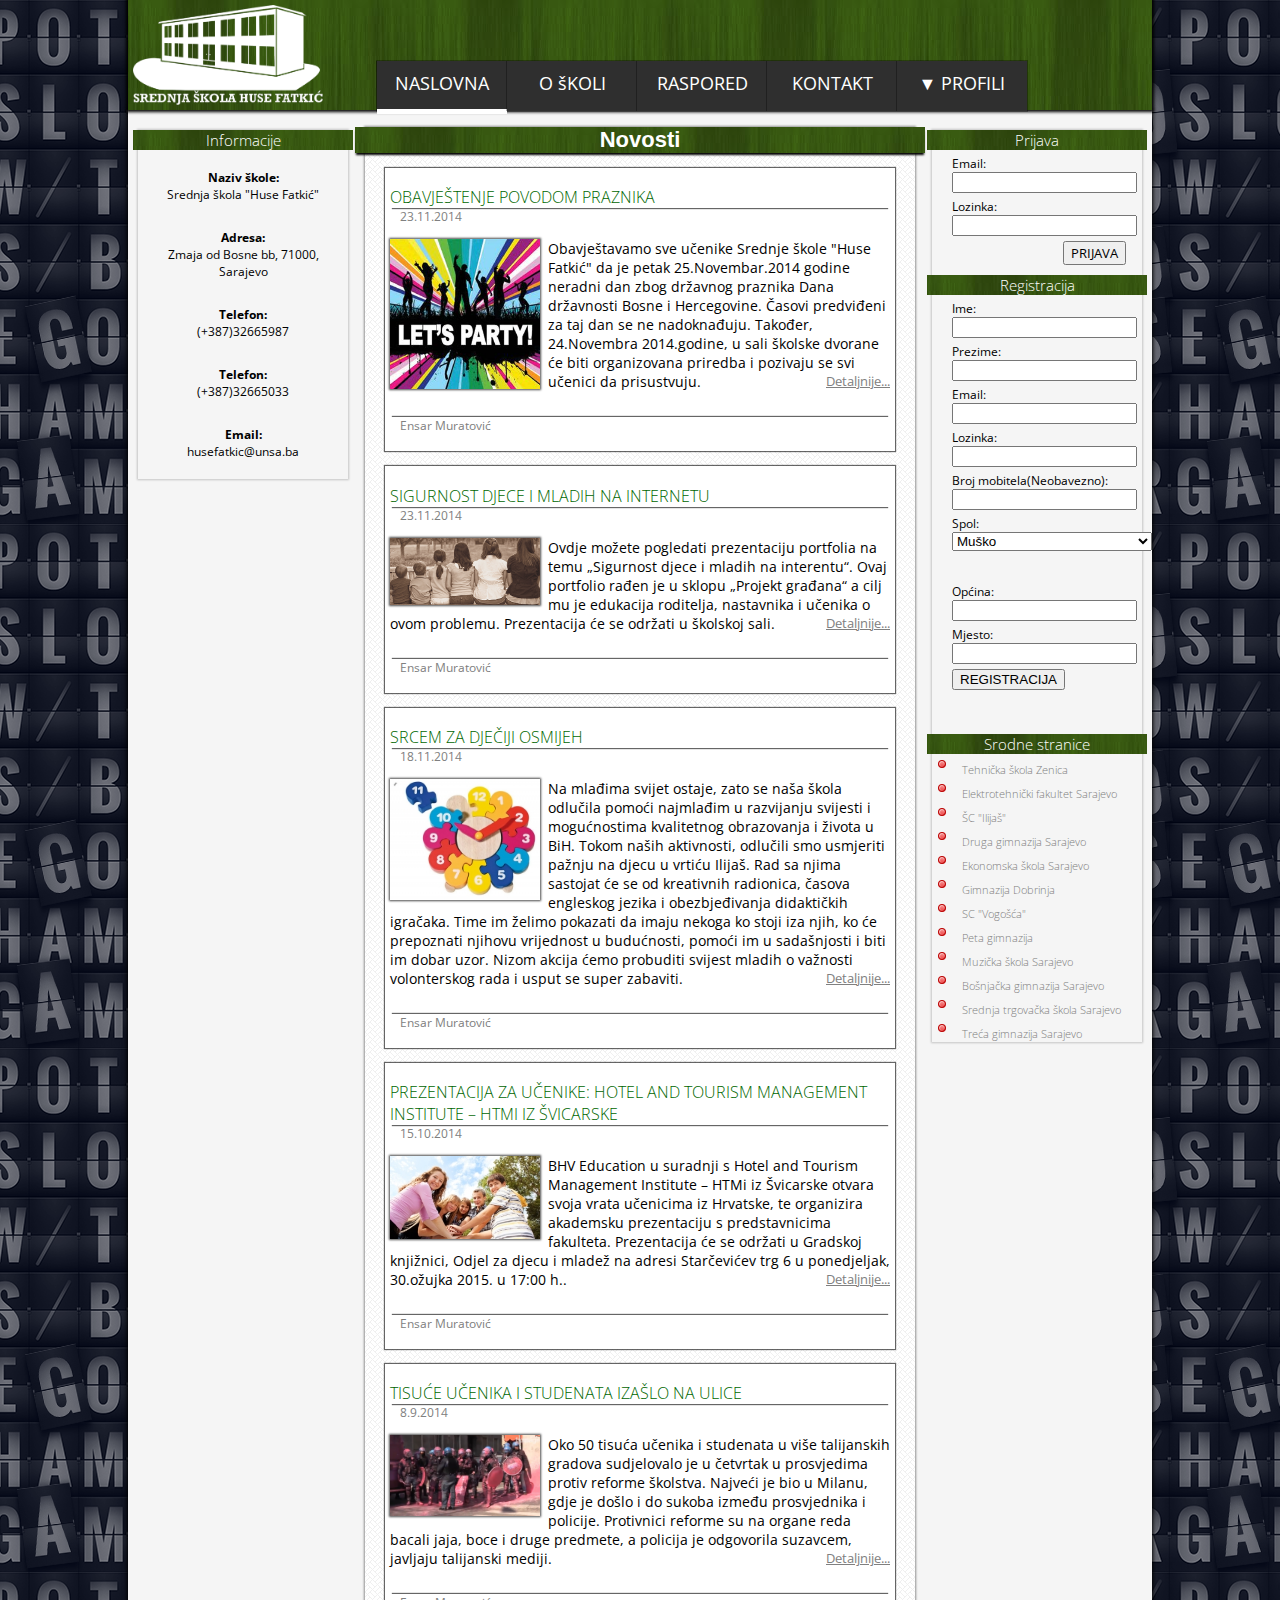
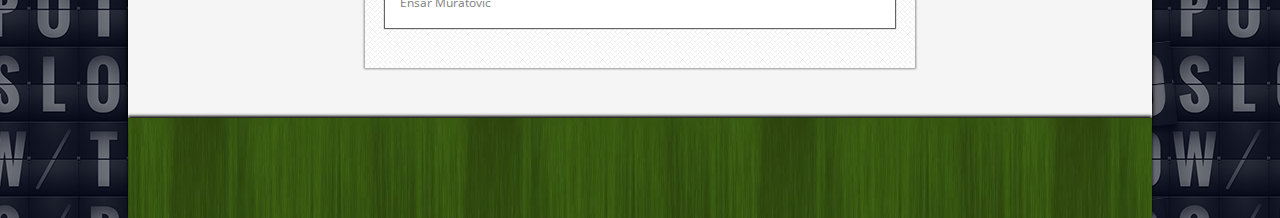
==== commit 42cf591a: "Doradjen meni" ====
--- a/index.html
+++ b/index.html
@@ -18,26 +18,56 @@
 		<div id="meni">
 			<ul>
 				
-				<li class="odabrano">
-					<a href="index.html">NASLOVNA</a>
+				<li >
+					<a id="0" class="odabrano" href="#" onclick="ucitaj('index1',this)">NASLOVNA</a>
 				</li>
 			  
 				<li>
-					<a href="oskoli.html">O šKOLI</a>
-				</li>
-				<li>
-					<a href="raspored.html">RASPORED</a>
+					<a href="#" id="1" class="pocetno" onclick="ucitaj('oskoli',this)">O šKOLI</a>
+				</li>
+				<li>
+					<a href="#" id="2" class="pocetno" onclick="ucitaj('raspored',this)">RASPORED</a>
 				</li>
 				 <li>
-					<a href="kontakt.html">KONTAKT</a>
-				</li>
-				<li>
-					<a href="#" id="Uposlenici" onclick="prikaziSakrij()"  >▼ UPOSLENICI</a>
-					<div id="uposleniciMeni" class="hidden" >
-							<a href="#">Profesori i nastavnici</a>
-							<a href="#">Menadžment škole</a>
+					<a href="#" id="3" class="pocetno" onclick="ucitaj('kontakt',this)">KONTAKT</a>
+				</li>
+				<li>
+					<a href="#" id="Profili" onclick="prikaziSakrij()"  >▼ PROFILI</a>
+					<div id="profiliMeni" class="hidden"  onmouseleave="prikaziSakrij()">
+						<ul>
+							<li>
+							<a href="#" id="4" onmouseenter="prikaziPodmeni()" onmouseleave="prikaziPodmeni()" >Učenici</a>
+							<div id="uceniciPodmeni" onmouseenter="prikaziPodmeni()" onmouseleave="prikaziPodmeni()" class="hidden">
+								<ul  >
+									<li>
+										<a href="#" id="4.1" onclick="ucitaj('ucenici',this)" >Dodaj</a>
+									</li>
+									<li>
+										<a href="#" id="4.2" onclick="ucitaj('ucenici',this)" >Izmjeni</a>
+									</li>
+									<li>
+										<a href="#" id="4.3" onclick="ucitaj('ucenici',this)" >Pregled</a>
+									</li>
+								</ul>
+							</div>
+							</li>
+							<br>
+							<li>
+							<a href="#">Nastavnici</a>
+							</li>
+							<br>
+							<li>
+							<a href="#">Menadžment</a>
+							</li>
+							<br>
+							<li>
 							<a href="#">Pedagoška služba</a>
+							</li>
+							<br>	
+							<li>
 							<a href="#">Tehničko osoblje</a>
+							</li>
+						</ul>
 					</div>
 				</li>
 			</ul>
@@ -67,13 +97,15 @@
 				</div>	
 			<h3> Registracija</h3>
 				<div id="registracija">	
-					<form  name="regForma">
+					
+					<form  name="regForma" id="regForma" onsubmit="return validateRegistration()">
 						Ime: <input type="text" name="ime" >
 						<p id="greskaIme"> </p>
 						Prezime: <input type="text" name="prezime" >
 						<p id="greskaPrezime"> </p>
 						Email: <input type="text" name="email" >
 						<p id="greskaEmail"> </p>
+						
 						Lozinka: <input type="text" name="lozinka" >
 						<p id="greskaLozinka"> </p>
 						Broj mobitela(Neobavezno): <input type="text" name="mobitel" >
@@ -81,7 +113,13 @@
 								  <option value="Musko">Muško</option>
 								  <option value="Zensko">Žensko</option>
 							   </select>
-						<input type="button" value="REGISTRACIJA" id="reg" onclick="return validateRegistration()"> 
+						<br>
+						<br>
+						Općina: <input type="text" name="opcina" >
+						<p id="greskaOpcina"> </p>
+						Mjesto: <input type="text" name="mjesto" >
+						<p id="greskaMjesto"> </p>
+						<input type="submit" value="REGISTRACIJA" name="posalji"  > 
 					</form>
 
 				</div>	
@@ -206,5 +244,8 @@
 	</div>
 
 	<SCRIPT src="javaScript/skripte.js"></SCRIPT>
+	<SCRIPT src="javaScript/AjaxMeni.js"></SCRIPT>
+	<SCRIPT src="javaScript/AjaxUcenici.js"></SCRIPT>
+
 </BODY>
 </HTML>--- a/css/stil.css
+++ b/css/stil.css
@@ -70,10 +70,10 @@
 	background-color: #2f2f2f;
 	/*background: url('../slike/meni1.png');*/
 	height: 50px;
-	width: 30px;
+	width: 130px;
 	box-shadow: -1px 0px 0px 0px rgba(0,0,0,0.3);
 	
-	width:auto;
+	
 	
 
 	
@@ -97,12 +97,18 @@
 
 #meni ul  li:hover{
 	
-	background: url('../slike/header.png');
+	background-color: #5f5f5f;
 	box-shadow: 0px 3px 5px 0px rgba(0,0,0,1);
-
-}
-
-.odabrano a{
+	-webkit-transition: background 0.3s ease-in;
+	-moz-transition: background 0.3s  ease-in;
+	-ms-transition: background 0.3s  ease-in;
+	-o-transition: background 0.3s  ease-in;
+	transition: background 0.3s  ease-in;
+
+
+}
+
+.odabrano{
   
    border-bottom: solid;
    border-color: white;
@@ -129,6 +135,7 @@
 
 	margin: 0 auto 0;
 	width: 520px;
+	min-height: 550px;
 	box-shadow: 0px 0px 2px 1px rgba(0,0,0,0.4);
 	padding: 0px 15px 15px;
 	background: url('../slike/novosti.png');
@@ -152,6 +159,7 @@
 	
 
 }
+
  .sadrzaj ul {
 	
 	padding:0px 5px 10px;
@@ -214,6 +222,7 @@
 	
 }
 .sadrzaj ul li img:hover{
+
 	width: 250px;
 }
  .tekst{
@@ -246,15 +255,17 @@
 	box-shadow: 0px -2px 3px 0px rgba(0,0,0,1);
 }
 
+
 #lijevoTijelo{
 	margin-top: 0px;
 	display: inline-block;
 	float: left;
 	width: 210px;
 	height: auto;
-	box-shadow: 0px 0px 2px 1px rgba(0,0,0,0.4);
+	box-shadow: 0px 0px 2px 1px rgba(0,0,0,0.2);
 	font-size: 12px;
 	font-family: "Open Sans";
+	text-align: center;
 
 }
 #lijevoTijelo h3{
@@ -264,8 +275,10 @@
 	font-family: "Open Sans";
 	color: white;
 	margin:0;
+	margin-left: -5px;
 	text-align: center;
 	font-weight: 300;
+	width: 220px;	
 	background-image: url('../slike/header.png');
 }
 
@@ -279,11 +292,11 @@
 	float: right;
 	width: 210px;
 	height: auto;
-	box-shadow: 0px 0px 2px 1px rgba(0,0,0,0.4);
+	box-shadow: 0px 0px 2px 1px rgba(0,0,0,0.2);
 	font-size: 12px;
 	font-family: "Open Sans";
 }
-#login,#registracija{
+#login,#registracija,#unosUcenika{
 	display: block;
 	margin: 0px;
 	padding: 5px 20px;
@@ -292,16 +305,19 @@
 		
 }
 
-#login form input,#registracija form input
+#login form input,#registracija form input,#unosUcenika form input
 {
 	margin-bottom: 5px;
-}
+	
+}
+
+
 #registracija select
 {
 	margin-left: 0px;
 	
 }
-#greskaIme,#greskaPrezime,#greskaEmail,#greskaLozinka
+#greskaIme,#greskaPrezime,#greskaEmail,#greskaLozinka,#greskaOpcina,#greskaMjesto
 {
 
 	margin: 0;
@@ -339,33 +355,36 @@
 	margin-right: 62%;
 }
 
-
-
-	
-	
-#posaljiPoruku{
-	
-	display: block;
-	float: right;
-	width: 65px;
-	height: 25px;
-	font-size: 12px;
+#kontakt
+{
 	margin: 0 auto;
-	font-family: 'Helvetica';
-	font-weight: 700;
-	background-image: url('../slike/header.png');
-	text-transform: uppercase;
-	color: white;
-
-}
-#kontaktTabela
+
+}
+#konForma
 {
 	margin: 0 auto;
-	box-shadow: 0px 0px 2px 1px rgba(0,0,0,0.4);
-	padding: 20px;
-	font-family: 'Open Sans';
-
-}
+	padding: 0;
+	display: inline-block;
+	padding-left: 50px;
+	padding-right: 50px;
+	width: 400px;
+	font-family: "Open Sans";
+
+}
+
+#konForma input ,select, textarea
+{
+	width: 200px;
+	margin-bottom: 15px;
+
+}
+	
+#konForma textarea
+{
+	width: 400px;
+}
+
+
 #PorukaZaSlanje {
 	 	
 	height: 100px;
@@ -383,6 +402,8 @@
 	font-weight: 300;
 	background-image: url('../slike/header.png');
 	margin:0;
+	margin-left: -5px;
+	width: 220px;
 	text-align: center;
 }
 #desnoTijelo ul{
@@ -450,27 +471,73 @@
 		background-color: #97e5a6;
 	}
 
-#meni #uposleniciMeni
+#meni #profiliMeni
 {
 	visibility: hidden;
-}
-#meni #uposleniciMeni a
+	background-color: #5f5f5f;
+	
+}
+
+#profiliMeni ul li a
 {
 	
 
 	font-family: 'Open Sans';
 	font-size: 15px;
-	background-color: #2f2f2f;
-	text-align: center;
-	
-	
+	text-align: center;
+	color: white;
+	height: 30px;
 	/*background: url('../slike/meni1.png');*/
 	
 	/*box-shadow: -1px 0px 0px 0px rgba(0,0,0,0.3);*/
 	
 }
-#meni #uposleniciMeni a:hover
+#meni #profiliMeni ul li:hover
 {
 	background-color: #5f5f5f;
 	box-shadow: 0px 3px 5px 0px rgba(0,0,0,1);
-}+	-webkit-transition: background 0.3s ease-in;
+	-moz-transition: background 0.3s  ease-in;
+	-ms-transition: background 0.3s  ease-in;
+	-o-transition: background 0.3s  ease-in;
+	transition: background 0.3s  ease-in;
+}
+#meni #profiliMeni ul
+{
+	background-color: #2f2f2f;
+}
+#meni #profiliMeni ul li 
+{
+	width: 130px;
+	background-color: #2f2f2f;
+	float: left;
+	display: inline-block;
+	
+}
+#meni #uceniciPodmeni 
+{
+
+	visibility: hidden;
+	position: relative;
+	top: -48px;
+	left: 130px;
+
+}
+ #uceniciPodmeni ul li a
+{
+	font-family: 'Open Sans';
+	font-size: 14px;
+	text-align: center;
+	padding: 0;
+	padding-top: 15px;
+	color: white;
+	height: 30px;
+}
+#profiliMeni #uceniciPodmeni ul li
+{
+	width: 100px;
+	display: block;
+	float: none;
+	border: none;
+}
+
--- a/css/stil.css
+++ b/css/stil.css
@@ -70,10 +70,10 @@
 	background-color: #2f2f2f;
 	/*background: url('../slike/meni1.png');*/
 	height: 50px;
-	width: 30px;
+	width: 130px;
 	box-shadow: -1px 0px 0px 0px rgba(0,0,0,0.3);
 	
-	width:auto;
+	
 	
 
 	
@@ -97,12 +97,18 @@
 
 #meni ul  li:hover{
 	
-	background: url('../slike/header.png');
+	background-color: #5f5f5f;
 	box-shadow: 0px 3px 5px 0px rgba(0,0,0,1);
-
-}
-
-.odabrano a{
+	-webkit-transition: background 0.3s ease-in;
+	-moz-transition: background 0.3s  ease-in;
+	-ms-transition: background 0.3s  ease-in;
+	-o-transition: background 0.3s  ease-in;
+	transition: background 0.3s  ease-in;
+
+
+}
+
+.odabrano{
   
    border-bottom: solid;
    border-color: white;
@@ -129,6 +135,7 @@
 
 	margin: 0 auto 0;
 	width: 520px;
+	min-height: 550px;
 	box-shadow: 0px 0px 2px 1px rgba(0,0,0,0.4);
 	padding: 0px 15px 15px;
 	background: url('../slike/novosti.png');
@@ -152,6 +159,7 @@
 	
 
 }
+
  .sadrzaj ul {
 	
 	padding:0px 5px 10px;
@@ -214,6 +222,7 @@
 	
 }
 .sadrzaj ul li img:hover{
+
 	width: 250px;
 }
  .tekst{
@@ -246,15 +255,17 @@
 	box-shadow: 0px -2px 3px 0px rgba(0,0,0,1);
 }
 
+
 #lijevoTijelo{
 	margin-top: 0px;
 	display: inline-block;
 	float: left;
 	width: 210px;
 	height: auto;
-	box-shadow: 0px 0px 2px 1px rgba(0,0,0,0.4);
+	box-shadow: 0px 0px 2px 1px rgba(0,0,0,0.2);
 	font-size: 12px;
 	font-family: "Open Sans";
+	text-align: center;
 
 }
 #lijevoTijelo h3{
@@ -264,8 +275,10 @@
 	font-family: "Open Sans";
 	color: white;
 	margin:0;
+	margin-left: -5px;
 	text-align: center;
 	font-weight: 300;
+	width: 220px;	
 	background-image: url('../slike/header.png');
 }
 
@@ -279,11 +292,11 @@
 	float: right;
 	width: 210px;
 	height: auto;
-	box-shadow: 0px 0px 2px 1px rgba(0,0,0,0.4);
+	box-shadow: 0px 0px 2px 1px rgba(0,0,0,0.2);
 	font-size: 12px;
 	font-family: "Open Sans";
 }
-#login,#registracija{
+#login,#registracija,#unosUcenika{
 	display: block;
 	margin: 0px;
 	padding: 5px 20px;
@@ -292,16 +305,19 @@
 		
 }
 
-#login form input,#registracija form input
+#login form input,#registracija form input,#unosUcenika form input
 {
 	margin-bottom: 5px;
-}
+	
+}
+
+
 #registracija select
 {
 	margin-left: 0px;
 	
 }
-#greskaIme,#greskaPrezime,#greskaEmail,#greskaLozinka
+#greskaIme,#greskaPrezime,#greskaEmail,#greskaLozinka,#greskaOpcina,#greskaMjesto
 {
 
 	margin: 0;
@@ -339,33 +355,36 @@
 	margin-right: 62%;
 }
 
-
-
-	
-	
-#posaljiPoruku{
-	
-	display: block;
-	float: right;
-	width: 65px;
-	height: 25px;
-	font-size: 12px;
+#kontakt
+{
 	margin: 0 auto;
-	font-family: 'Helvetica';
-	font-weight: 700;
-	background-image: url('../slike/header.png');
-	text-transform: uppercase;
-	color: white;
-
-}
-#kontaktTabela
+
+}
+#konForma
 {
 	margin: 0 auto;
-	box-shadow: 0px 0px 2px 1px rgba(0,0,0,0.4);
-	padding: 20px;
-	font-family: 'Open Sans';
-
-}
+	padding: 0;
+	display: inline-block;
+	padding-left: 50px;
+	padding-right: 50px;
+	width: 400px;
+	font-family: "Open Sans";
+
+}
+
+#konForma input ,select, textarea
+{
+	width: 200px;
+	margin-bottom: 15px;
+
+}
+	
+#konForma textarea
+{
+	width: 400px;
+}
+
+
 #PorukaZaSlanje {
 	 	
 	height: 100px;
@@ -383,6 +402,8 @@
 	font-weight: 300;
 	background-image: url('../slike/header.png');
 	margin:0;
+	margin-left: -5px;
+	width: 220px;
 	text-align: center;
 }
 #desnoTijelo ul{
@@ -450,27 +471,73 @@
 		background-color: #97e5a6;
 	}
 
-#meni #uposleniciMeni
+#meni #profiliMeni
 {
 	visibility: hidden;
-}
-#meni #uposleniciMeni a
+	background-color: #5f5f5f;
+	
+}
+
+#profiliMeni ul li a
 {
 	
 
 	font-family: 'Open Sans';
 	font-size: 15px;
-	background-color: #2f2f2f;
-	text-align: center;
-	
-	
+	text-align: center;
+	color: white;
+	height: 30px;
 	/*background: url('../slike/meni1.png');*/
 	
 	/*box-shadow: -1px 0px 0px 0px rgba(0,0,0,0.3);*/
 	
 }
-#meni #uposleniciMeni a:hover
+#meni #profiliMeni ul li:hover
 {
 	background-color: #5f5f5f;
 	box-shadow: 0px 3px 5px 0px rgba(0,0,0,1);
-}+	-webkit-transition: background 0.3s ease-in;
+	-moz-transition: background 0.3s  ease-in;
+	-ms-transition: background 0.3s  ease-in;
+	-o-transition: background 0.3s  ease-in;
+	transition: background 0.3s  ease-in;
+}
+#meni #profiliMeni ul
+{
+	background-color: #2f2f2f;
+}
+#meni #profiliMeni ul li 
+{
+	width: 130px;
+	background-color: #2f2f2f;
+	float: left;
+	display: inline-block;
+	
+}
+#meni #uceniciPodmeni 
+{
+
+	visibility: hidden;
+	position: relative;
+	top: -48px;
+	left: 130px;
+
+}
+ #uceniciPodmeni ul li a
+{
+	font-family: 'Open Sans';
+	font-size: 14px;
+	text-align: center;
+	padding: 0;
+	padding-top: 15px;
+	color: white;
+	height: 30px;
+}
+#profiliMeni #uceniciPodmeni ul li
+{
+	width: 100px;
+	display: block;
+	float: none;
+	border: none;
+}
+
